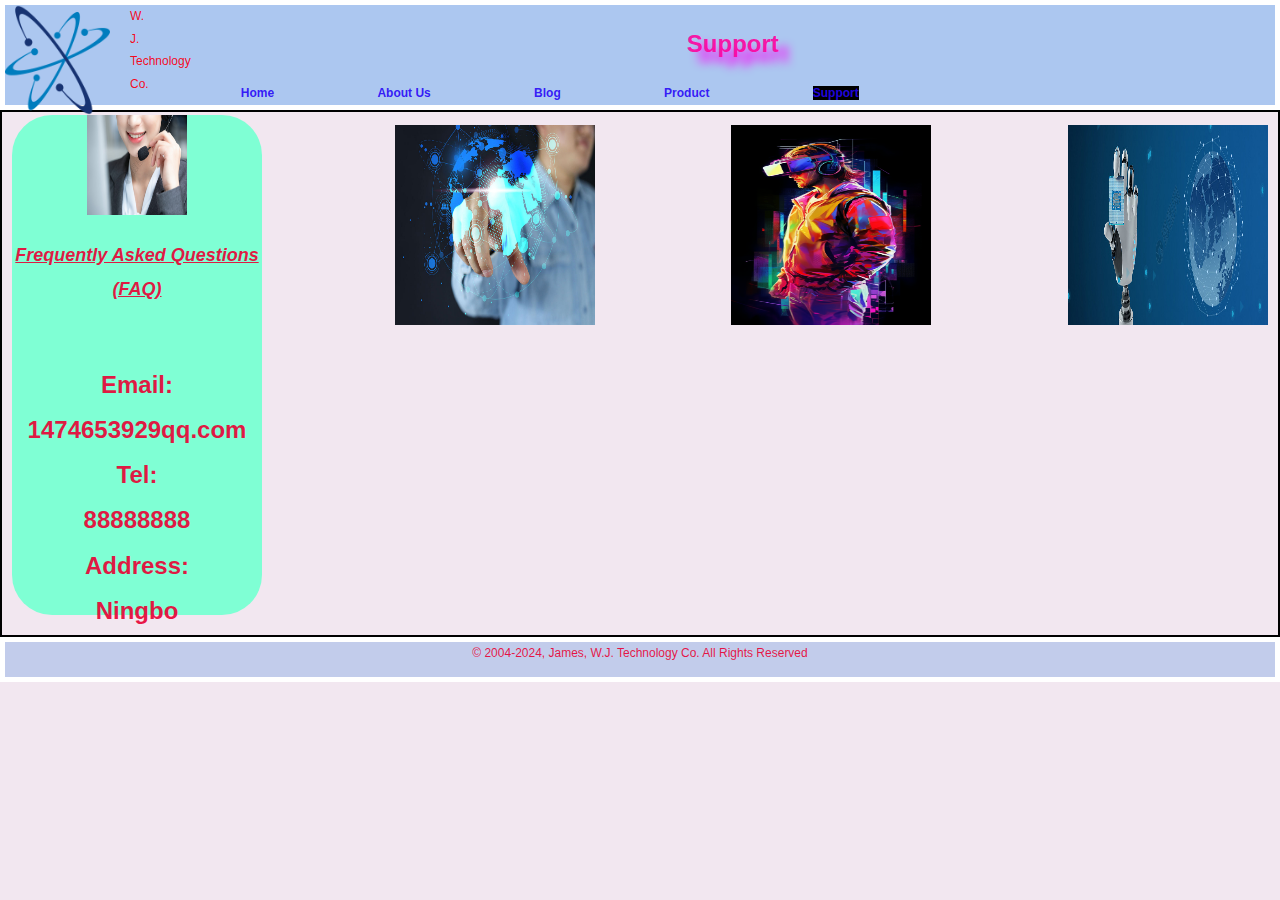
==== support.html @ 7da7ddac "Add files via upload" ====
<!DOCTYPE html>
<html lang="en">
<head>
    <meta charset="UTF-8">
    <meta name="viewport" content="width=device-width, initial-scale=1.0">
    <title>W.J. Technology Co.</title>
    <link rel="stylesheet" href="style.css">
    <script src="script.js"></script>
   
</head>

<body class="support">
<header>
    <div class="logo">
        <img src="logo.png" alt="logo">
        <p>W. <br>
        J. <br>
        Technology <br>
        Co.</p>
    </div>
    <h1>Support</h1>
    <div class="navigation">
            <a href="index.html">Home</a>
            <a href="about us.html">About Us</a>
            <a href="blog.html">Blog</a>
            <a href="product.html">Product</a>
            <a class="active" href="support.html">Support</a>
    </div>
</header>
  
<div class="border">
    <div class="row">   
      <div class="column-left">             
        <div class="card card8">
            <img src="S1.png" alt="S1">
          <h2>Frequently Asked Questions (FAQ)</h2>
          <h6>Email:
            <br>
            1474653929qq.com
            <br>
            Tel:
            <br>
            88888888
            <br>
            Address:
            <br>
            Ningbo </h6>
        </div>
      </div>
      <div class="column-right">
        
        <div class="right-top">           
          <div class="card card9">
            <img src="S2.png" alt="S2"> 
          </div>   
          <div class="card card10">
            <img src="S3.png" alt="S2">
          </div>
          <div class="card card11">
            <img src="S4.png" alt="S3">
          </div>               
                      
          </div>
        </div>
      </div>
    </div>
  </div>
 
    <footer>
        <p>© 2004-2024, James, W.J. Technology Co. All Rights Reserved</p>
    </footer>
</body>

</html>
---- style.css ----
html {
    margin: 0;
    padding: 0;
}

body {
    font: 75% georgia, sans-serif;
    line-height: 1.88889;
    color: #e80335e8;
    background: #f2e7f0 url(http://csszengarden.com/001/blossoms.jpg) no-repeat bottom right;
    margin: 0;
    padding: 0;
}

p {
    margin-top: 0;
    text-align: justify;
}

h3 {
    font: italic normal 1.4em georgia, sans-serif;
    letter-spacing: 1px;
    margin-bottom: 0;
    color: #7905ee;
}

a:link {
    font-weight: bold;
    text-decoration: none;
    color: #580cfd;
}

a:visited {
    font-weight: bold;
    text-decoration: none;
    color: #7506f3;
}

a:hover,
a:focus,
a:active {
    text-decoration: underline;
    color: #5105f5;
}

abbr {
    border-bottom: none;
}

header {
    background-color: rgb(101, 168, 240,0.5);
    border: 5px solid white;
}

.logo img {
    float: left;
    width: 105px;
    height: 110px;
}

.logo p {
    float: left;
    color: rgba(246, 5, 25, 0.99);
    margin-left: 20px;
}

h1 {
    color: rgba(255, 0, 157, 0.9);
    text-shadow: 10px 10px 10px rgb(255, 0, 251);
    text-align: center;
}

.navigation a {
    color: rgba(38, 5, 247, 0.9);
    margin: 50px;
    text-decoration: none;
}

.navigation a:hover {
    color: burlywood;
}

.navigation a.active {
    background-color: rgb(0, 0, 0);
}

.text {
    margin: 5px;
    font-size: 50px;
    color: rgb(154, 146, 3);
    font-family: 'Times New Roman', Times, serif;
    font-style: italic;
}

button {
    margin-top: 10px;
    text-align: center;
    cursor: pointer;
    font-size: medium;
    border: none;
    background-color: rgba(242, 148, 93, 0.6);
    animation-name: changeColor;
    animation-duration: 2s;
    animation-iteration-count: infinite;
    outline: inherit;
}

@keyframes changeColor {
    0% {
        background-color: rgba(255, 0, 0, 0.6);
    }
    25% {
        background-color: rgba(0, 255, 0, 0.6);
    }
    50% {
        background-color: rgba(0, 0, 255, 0.6);
    }
    75% {
        background-color: rgba(255, 255, 0, 0.6);
    }
    100% {
        background-color: rgba(255, 0, 0, 0.6);
    }
}




#description.visible {
    max-height: 400px;
}

footer {
    background-color: rgb(146, 178, 230,0.5);
    border: 5px solid white;
    bottom: 0;
    left: 0;
    right: 0;
}

footer p {
    text-align: center;
}

.border {
    border: 2px solid black;
    margin-top: 0px;
    height: auto;
    text-align: center;
}

.con {
    border: 0px solid black;
    margin-top: 0px;
    height: 500px;
    text-align: center;
}

.row {
    width: 100%;
    justify-content: space-evenly;
    display: flex;
}

.leftcolumn {
    width: 50%;
    float: left;
}

.card1 {
    background-color: rgb(255, 255, 255,0.8);
    border: 0px solid black;
    border-radius: 15px;
    margin-top: 40px;
    margin-left: 10px;
    height: 400px;
    width: 600px;
    text-align: center;
}

.card1 p {
    column-count: 4;
    column-gap: 10px;
}

.rightcolumn {
    width: 40%;
    float: right;
}

.card2 {
    background-color: rgb(255, 255, 255,0.8);
    border: 0px solid black;
    border-radius: 15px;
    margin-top: 20px;
    height: 200px;
    width: 500px;
}

.card2 p {
    column-count: 3;
    column-gap: 30px;
}

.card3 {
    background-color: rgb(255, 255, 255,0.8);
    border: 0px solid black;
    border-radius: 15px;
    margin-top: 40px;
    margin-bottom: 20px;
    height: 200px;
    width: 500px;
}

.card3 p {
    column-count: 3;
    column-gap: 30px;
}

h2 {
    font-style: italic;
    text-decoration: underline;
}

.card-container {
    display: flex;
    justify-content: space-between;
    align-items: center;
    gap: 30px;
    width: 100%;
}

.card4,
.card5,
.card6,
.card7 {
    background-color: rgba(255, 255, 255, 0.8);
    border: 0px solid black;
    border-radius: 15px;
    margin-top: 20px;
    margin-bottom: 20px;
    height: 450px;
    width: 300px;
}

.img4,
.img5,
.img6,
.img7 {
    width: 150px;
    height: 100px;
}

table {
    width: 100%;
    border-collapse: collapse;
    border: 2px dotted black;
}

th,
td {
    border: 1px dotted rgb(251, 0, 255);
    padding: 8px;
    text-align: center;
}

img {
    width: 100px;
    height: 100px;
}

.column-left,
.column-right {
    float: left;
}

.column-left {
    width: 30%;
    display: flex;
    justify-content: center;
    flex-direction: column;
    margin-bottom: 20px;
}

.column-right {
    width: 70%;
    margin-bottom: 20px;
}

.right-top {
    display: flex;
    justify-content: space-between;
}

.right-bottom {
    margin-top: 20px;
}

.card8 {
    background-color: aquamarine;
    margin-left: 10px;
    width: 250px;
    height: 500px;
    border-radius: 40px;
}

.card9,
.card10,
.card11 {
    background-color: bisque;
    width: 200px;
    height: 200px;
    margin: 10px;
}

.card12 {
    background-color: antiquewhite;
    width: 90%;
    height: 200px;
    margin-left: 40px;
}

.card9 img,
.card10 img,
.card11 img,
.card12 img {
    width: 100%;
    height: 200px;
    transition: transform 0.5s ease;
}

.card9 img:hover,
.card10 img:hover,
.card11 img:hover,
.card12 img:hover {
    transform: scale(1.1);
}

h6 {
    font-size: x-large;
}
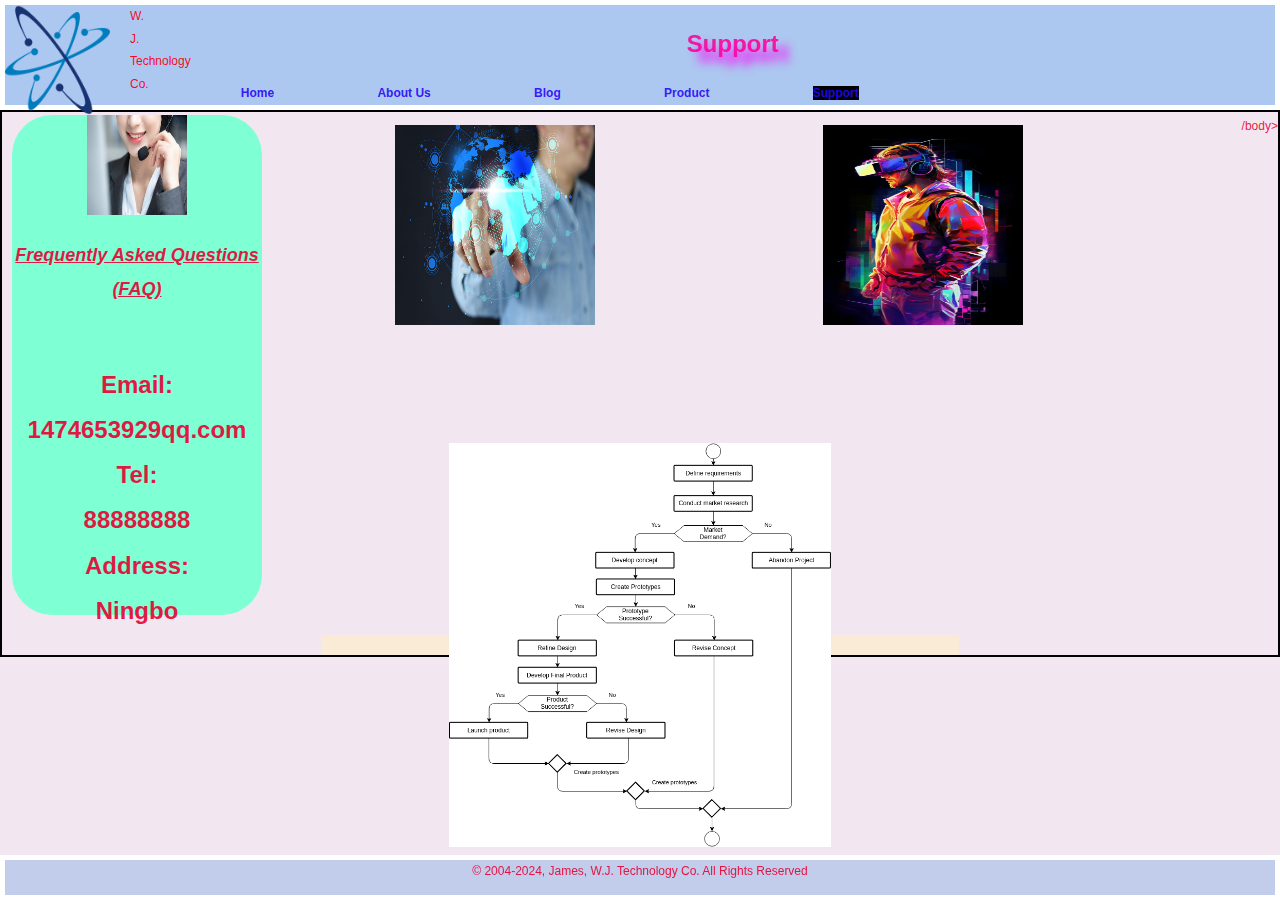
==== commit 603c6164: "Add files via upload" ====
--- a/support.html
+++ b/support.html
@@ -56,10 +56,25 @@
           <div class="card card10">
             <img src="S3.png" alt="S2">
           </div>
-          <div class="card card11">
+          /body>
+          </html>           
+          </div>
+        </div>
+      </div>
+    
+  
+          
+
+
+
+
+
+          <div class="card card12">
             <img src="S4.png" alt="S3">
-          </div>               
-                      
+          </div>
+              </div>
+          </body>
+          </html>           
           </div>
         </div>
       </div>
--- a/style.css
+++ b/style.css
@@ -134,6 +134,7 @@
     background-color: rgb(146, 178, 230,0.5);
     border: 5px solid white;
     bottom: 0;
+    position: fixed;   
     left: 0;
     right: 0;
 }
@@ -338,4 +339,35 @@
 
 h6 {
     font-size: x-large;
+}
+body {  
+    font: 75% georgia, sans-serif;  
+    line-height: 1.88889;  
+    color: #e80335e8;  
+    background: #f2e7f0 url(http://csszengarden.com/001/blossoms.jpg) no-repeat bottom left; /* 或 center */  
+    background-size: cover; /* 可选，根据需要调整 */  
+    margin: 0;  
+    padding: 0;  
+    /* ... 其他样式 ... */
+ 
+
+}
+.card12 {
+    background-color: antiquewhite;
+    width: 50%; /* 调整宽度以适应您的布局 */
+    margin: 0 auto; /* 水平居中 */
+    height: 20px;
+    display: flex; /* 如果需要垂直居中内容（虽然这里可能不需要） */
+    align-items: center; /* 垂直居中内容（如果需要） */
+    justify-content: center; /* 水平居中内容（如果需要，但通常对img不起作用，因为它是行内块级元素且宽度为100%） */
+}
+ 
+.card12 img {
+    width: 60%;
+    height: auto; /* 让高度自动调整以保持比例 */
+    transition: transform 0.5s ease;
+}
+ 
+.card12 img:hover {
+    transform: scale(1.1);
 }